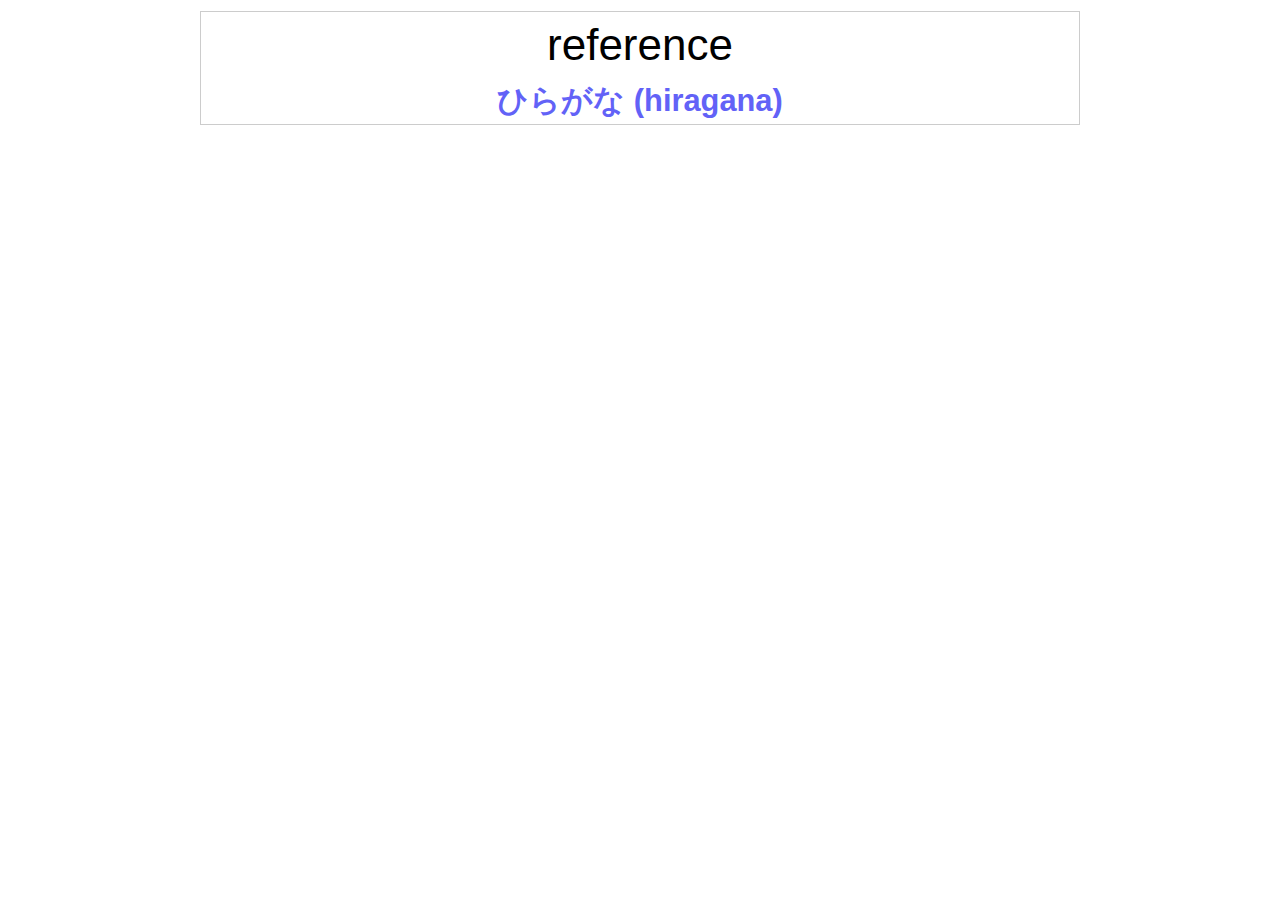
==== index.html @ 89de785b "Initial commit" ====
<!DOCTYPE html>
<html>
<head>
	<meta charset="utf-8" />
	<meta name="viewport" content="width=device-width,initial-scale=1,shrink-to-fit=no" />
	<title>jp.lpg.space</title>

	<link rel="stylesheet" href="/style.css" />
	<link rel="manifest" href="/manifest.webmanifest" />
</head>
<body>
	<section>
		<h1>reference</h1>
		<h2><a class="primary-link" href="/hiragana">ひらがな (hiragana)</a></h2>
	</section>
</body>
</html>
---- style.css ----
* {
	margin: 0;
	padding: 0;
	color: inherit;
	font: inherit;
	border: none;
	box-sizing: border-box;
	text-decoration: inherit;
}

html {
	font-family: sans-serif;
	font-size: 22px;
	line-height: 1.5;
}

h1 {
	font-size: 2rem;
	text-align: center;
}

h2 {
	font-size: 1.4rem;
	text-align: center;
}

header {
	margin: 0.5rem auto;
	width: 100%;
	max-width: 40rem;
	text-align: center;
	font-size: 1.4rem;
}

section {
	margin: 0.5rem auto;
	width: 100%;
	max-width: 40rem;
	border: 1px solid rgba(0, 0, 0, 0.2);
}

.primary-link {
	color: #6262f7;
	font-weight: bold;
}

.kana-set {
	display: grid;
	grid-template-columns: repeat(6, 1fr);
	grid-auto-rows: 4rem;
	font-size: 2rem;
}

.kana-set:not(:last-child) {
	margin-bottom: 1rem;
}

.kana-label {
	background-color: rgba(0, 0, 0, 0.07);
	font-weight: bold;
}

.kana-unused {
	background-color: rgba(0, 0, 0, 0.2);
}

.kana-set > * {
	display: flex;
	justify-content: center;
	align-items: center;
	text-align: center;
	border: 1px solid rgba(0, 0, 0, 0.1);
}
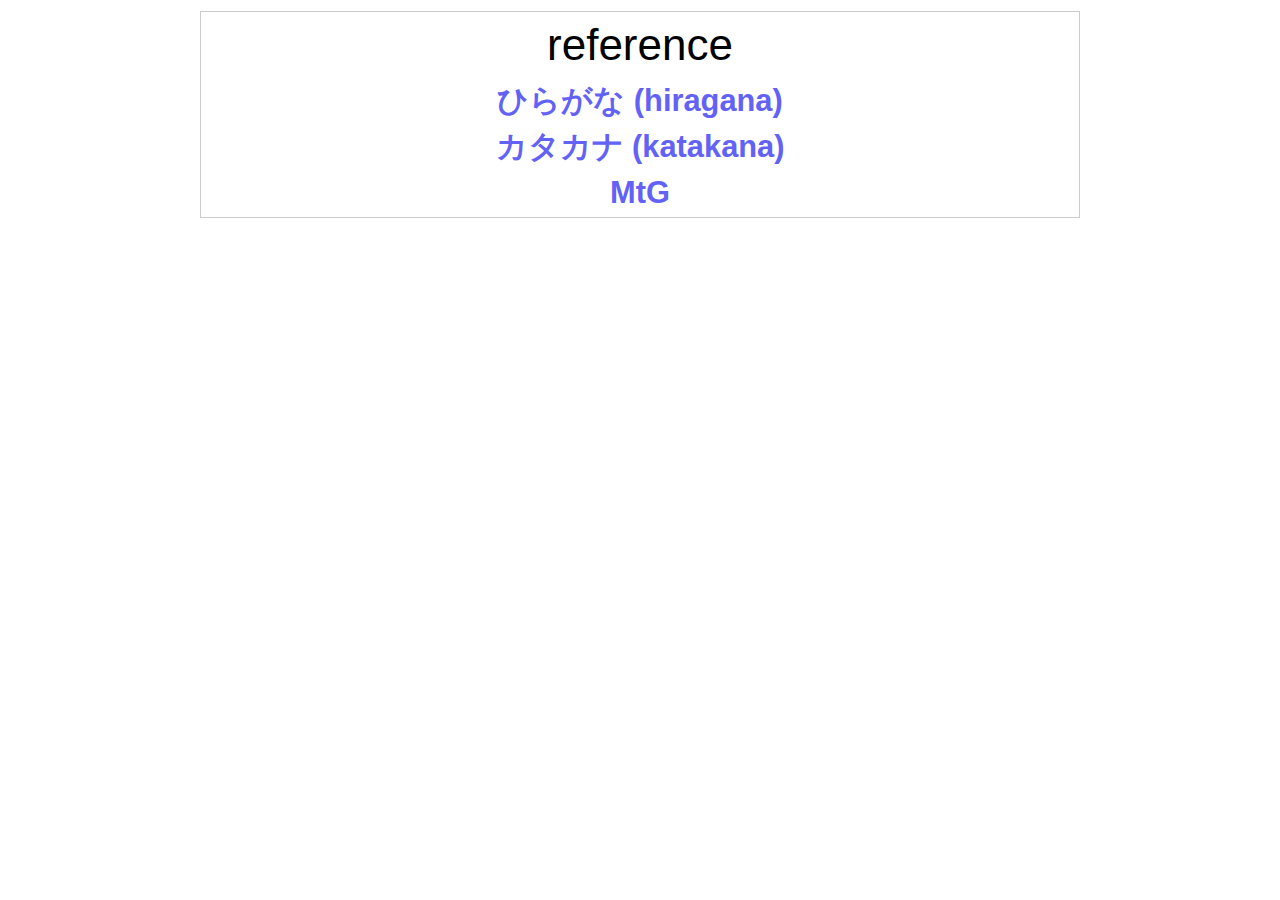
==== commit 523584fc: "Katakana, MtG" ====
--- a/index.html
+++ b/index.html
@@ -6,12 +6,16 @@
 	<title>jp.lpg.space</title>
 
 	<link rel="stylesheet" href="/style.css" />
-	<link rel="manifest" href="/manifest.webmanifest" />
+	<link rel="manifest" href="/manifest.json" />
+	<link rel="icon" href="/images/logo.png" type="image/x-icon" />
+	<script src="/index.js"></script>
 </head>
 <body>
 	<section>
 		<h1>reference</h1>
-		<h2><a class="primary-link" href="/hiragana">ひらがな (hiragana)</a></h2>
+		<h2><a class="primary-link" href="/hiragana/">ひらがな (hiragana)</a></h2>
+		<h2><a class="primary-link" href="/katakana/">カタカナ (katakana)</a></h2>
+		<h2><a class="primary-link" href="/mtg/">MtG</a></h2>
 	</section>
 </body>
 </html>--- a/style.css
+++ b/style.css
@@ -39,9 +39,33 @@
 	border: 1px solid rgba(0, 0, 0, 0.2);
 }
 
+ruby > rt {
+	font-size: 0.5em;
+}
+
 .primary-link {
 	color: #6262f7;
 	font-weight: bold;
+}
+
+.kana-label {
+	display: flex;
+	justify-content: center;
+	align-items: center;
+	text-align: center;
+	border: 1px solid rgba(0, 0, 0, 0.1);
+}
+
+.kana {
+	display: flex;
+	justify-content: center;
+	align-items: center;
+	text-align: center;
+	border: 1px solid rgba(0, 0, 0, 0.1);
+}
+
+.kana-selected {
+	border: 3px solid #6262f7;
 }
 
 .kana-set {
@@ -64,10 +88,29 @@
 	background-color: rgba(0, 0, 0, 0.2);
 }
 
-.kana-set > * {
+.kanji-definitions {
+	display: grid;
+	grid-template-columns: repeat(2, 1fr);
+	grid-auto-rows: 1fr;
+}
+
+.kanji-definitions dt,
+.kanji-definitions dd {
 	display: flex;
-	justify-content: center;
 	align-items: center;
-	text-align: center;
-	border: 1px solid rgba(0, 0, 0, 0.1);
+	padding: 0.25rem 1rem;
+}
+
+.kanji-definitions dt:nth-child(4n+1),
+.kanji-definitions dd:nth-child(4n+2) {
+	background-color: rgba(0, 0, 0, 0.1);
+}
+
+.kanji-definitions dt {
+	font-weight: bold;
+}
+
+.kanji-definitions dd {
+	font-size: 1.5rem;
+	justify-content: flex-end;
 }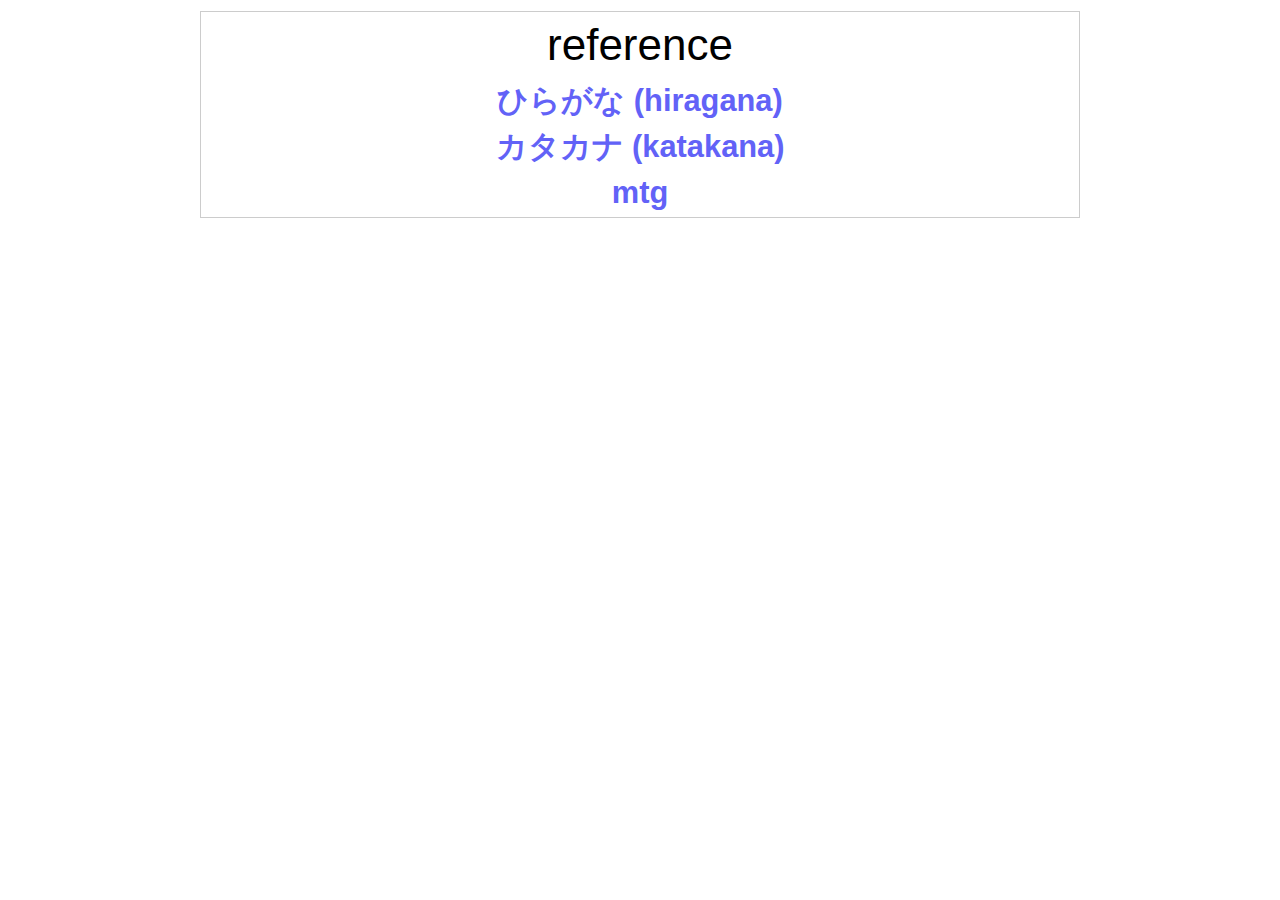
==== commit 312a621b: "Update MtG vocab" ====
--- a/index.html
+++ b/index.html
@@ -15,7 +15,7 @@
 		<h1>reference</h1>
 		<h2><a class="primary-link" href="/hiragana/">ひらがな (hiragana)</a></h2>
 		<h2><a class="primary-link" href="/katakana/">カタカナ (katakana)</a></h2>
-		<h2><a class="primary-link" href="/mtg/">MtG</a></h2>
+		<h2><a class="primary-link" href="/mtg/">mtg</a></h2>
 	</section>
 </body>
 </html>